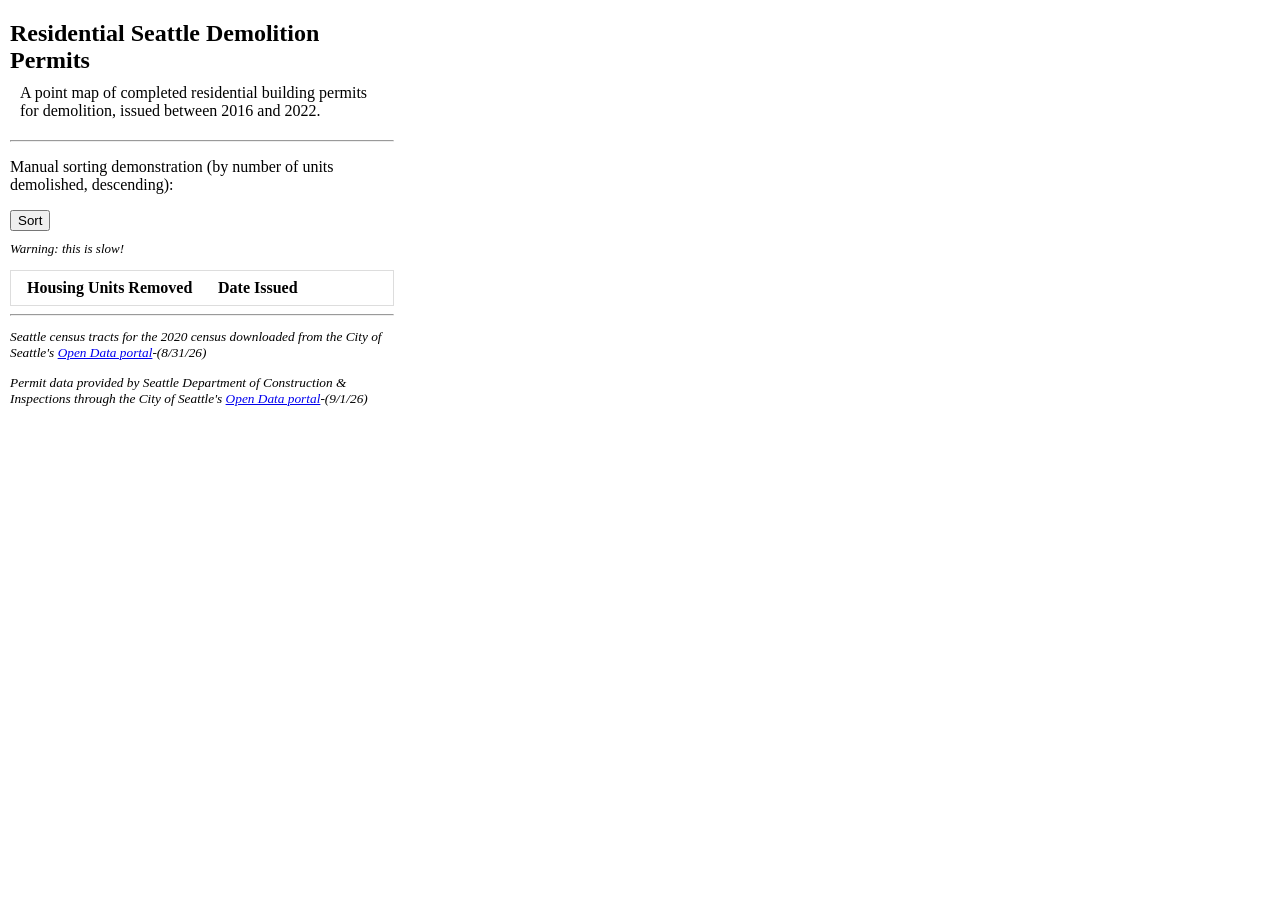
==== main/index.html @ a2423a90 "reorganization" ====
<!DOCTYPE html>
<html lang="en-US">

<head>
    <meta charset="utf-8">
    <title>Residential Seattle Demolition Permits</title>
    <meta name="viewport" content="initial-scale=1,maximum-scale=1,user-scalable=no">
    <link href="https://api.mapbox.com/mapbox-gl-js/v2.5.0/mapbox-gl.css" rel="stylesheet">
    <script src="https://api.mapbox.com/mapbox-gl-js/v2.5.0/mapbox-gl.js"></script>
    <style>
        body {
            margin: 0;
            padding: 0;
        }

        #container {
            display: flex;
            height: 100vh;
            flex-direction: row;
            align-items: stretch;
        }

        #side-panel {
            display: flex;
            flex-direction: column;
            align-items: stretch;
            padding: 10px;
            max-width: 30vw;
        }

        @media screen and (max-width: 950px) {

            #side-panel {
                display: none;
            }

        }

        #map {
            flex-grow: 1;
        }

        button {
            margin-bottom: 10px;
        }

        table {
            border-collapse: collapse;
            border-spacing: 0;
            width: 100%;
        }
        
        th {
            position: sticky;
            top: 0px;
            background-color: white;
        }
        
        th,
        td {
            text-align: left;
            padding: 8px;
            padding-left: 16px;
            width: 50%;
        }
        
        tr:nth-child(even) {
            background-color: #f2f2f2;
        }
        
        .table-container {
            border: 1px solid #ddd;
            overflow-y: scroll;
            /* height: 70%; */
        }

        .credit-text {
            font-style: italic;
            font-size: smaller;
        }

        h2 {
            margin-top: 10px;
            margin-bottom: 0px;
        }

        .description {
            margin: 10px 10px 20px 10px;
            font-size: 1em;
        }
    </style>
</head>

<body>
    <main id="container">
        <div id="side-panel">

            <div class="header-container">
                <h2>Residential Seattle Demolition Permits</h2>
                <p class="description">A point map of completed residential building permits for demolition, issued between 2016 and 2022.</p>
                <hr>
                <p>Manual sorting demonstration (by number of units demolished, descending):</p>
                <button>Sort</button>
                <p style="font-size:small;font-style:italic;margin-top:0px;">Warning: this is slow!</p>
            </div>
            <div class="table-container">
                <table>
                    <tr>
                        <th>Housing Units Removed</th>
                        <th>Date Issued</th>
                    </tr>
                </table>
            </div>
            <div id="footer">
                <hr>
                <p class="credit-text">Seattle census tracts for the 2020 census downloaded from the City of Seattle's 
                    <a href="https://data-seattlecitygis.opendata.arcgis.com/datasets/SeattleCityGIS::2020-census-tracts-seattle/about">Open Data portal</a>-(8/31/26)</p>
                <p class="credit-text">Permit data provided by Seattle Department of Construction & Inspections through the City of Seattle's <a href="https://data.seattle.gov/Built-Environment/
                    Building-Permits/76t5-zqzr/explore/query/SELECT%0A%20%20%60permitnum%60%2C%0A%20%20%60housingunitsremoved%60%2C%0A%20%20%60issueddate
                    %60%2C%0A%20%20%60latitude%60%2C%0A%20%20%60longitude%60%2C%0A%20%20%60location1%60%2C%0A%20%20%60housingunits%60%2C%0A%20%20%60housi
                    ngunitsadded%60%0AWHERE%0A%20%20caseless_one_of%28%60permitclassmapped%60%2C%20%22Residential%22%29%0A%20%20AND%20caseless_one_of%28%
                    60permittypemapped%60%2C%20%22Demolition%22%29%0A%20%20AND%20%60issueddate%60%0A%20%20%20%20%20%20%20%20BETWEEN%20%222016-01-01T16%3A
                    20%3A19%22%20%3A%3A%20floating_timestamp%0A%20%20%20%20%20%20%20%20AND%20%222022-12-31T16%3A20%3A19%22%20%3A%3A%20floating_timestamp%
                    0A%20%20AND%20caseless_one_of%28%60statuscurrent%60%2C%20%22Completed%22%29%0AORDER%20BY%20%60housingunitsremoved%60%20DESC%20NULL%20
                    LAST/page/filter">Open Data portal</a>-(9/1/26)</p>
            </div>
        </div>
        <div id="map"></div>
    </main>
    <script>
        mapboxgl.accessToken =
            'pk.eyJ1IjoiaG9sZGVuYiIsImEiOiJjbXRoeWY2Z2IxbDZlMndwd2dqMnc5d2ttIn0.BPMXu22dBzuOaDN_L5CEBw';
        let map = new mapboxgl.Map({
            container: 'map', // container ID
            style: 'mapbox://styles/mapbox/satellite-v9', // style URL
            zoom: 10.5, // starting zoom
            center: [-122.3626438965025, 47.623469940234047] // starting center
        });

        async function geojsonFetch() {
            let response, permits, tracts, table;
            response = await fetch('assets/permits.geojson');
            permits = await response.json();
            response = await fetch('assets/Census_Tracts.geojson');
            tracts = await response.json();
            
            function loadingData() {
                map.addSource('tracts', {
                    type: 'geojson',
                    data: tracts
                });

                map.addLayer({
                    'id': 'tracts-layer',
                    'type': 'fill',
                    'source': 'tracts',
                    'paint': {
                        'fill-color': '#0080ff', // blue color fill
                        'fill-outline-color': '#ffffff', // classic white border
                        'fill-opacity': 0.8
                    }
                });

                map.addSource('permits', {
                    type: 'geojson',
                    data: permits
                });

                map.addLayer({
                    'id': 'permits-layer',
                    'type': 'circle',
                    'source': 'permits',
                    'paint': {
                        'circle-radius': 3,
                        'circle-stroke-width': 1,
                        'circle-color': 'white',
                        'circle-stroke-color': 'black'
                    }
                });
            }
            if (!map.loaded()) {
                map.on('load', loadingData);
            } else {
                loadingData()
            }

            table = document.getElementsByTagName("table")[0];
            let row, cell2, cell3;
            for (let i = 0; i < permits.features.length; i++) {
                // Create an empty <tr> element and add it to the 1st position of the table:
                row = table.insertRow(-1);
                cell2 = row.insertCell(0);
                cell3 = row.insertCell(1);
                let num = parseInt(permits.features[i].properties.HousingUnitsRemoved);
                cell2.innerHTML = isNaN(num) ? 0 : num;
                cell3.innerHTML = permits.features[i].properties.IssuedDate;
            }

        };
        geojsonFetch();

        let btn = document.getElementsByTagName("button")[0];

        btn.addEventListener('click', sortTable);
        // This was incredibly slow. I improved it a bit
        function sortTable(e) {
            e.target.innerHTML = 'Sorting... 0%';
            e.target.setAttribute('disabled', 'true');
            setTimeout(sortHelper, 100, e.target);
        }


        function sortHelper(button) {
            button.innerHTML =
                `Sorting... ${Math.ceil((parseFloat(button.innerHTML.replace('Sorting... ', '').replace('%', '')) / 100 + 7 / 25000) * 100 * 1000) / 1000}%`;

            let table, rows, switching, i, x, y, shouldSwitch;
            table = document.getElementsByTagName("table")[0];
            rows = table.rows;
            shouldSwitch = false;
            for (i = 1; i < (rows.length - 1); i++) {
                x = parseFloat(rows[i].getElementsByTagName("td")[0].innerHTML);
                y = parseFloat(rows[i + 1].getElementsByTagName("td")[0].innerHTML);
                if (x < y) {
                    rows[i].parentNode.insertBefore(rows[i + 1], rows[i]);
                    shouldSwitch = true;
                }
            }
            if (shouldSwitch) {
                setTimeout(sortHelper, 0, button);
            } else {
                button.removeAttribute('disabled');
                button.innerHTML = 'Sort';
            }
        }
    </script>
</body>

</html>
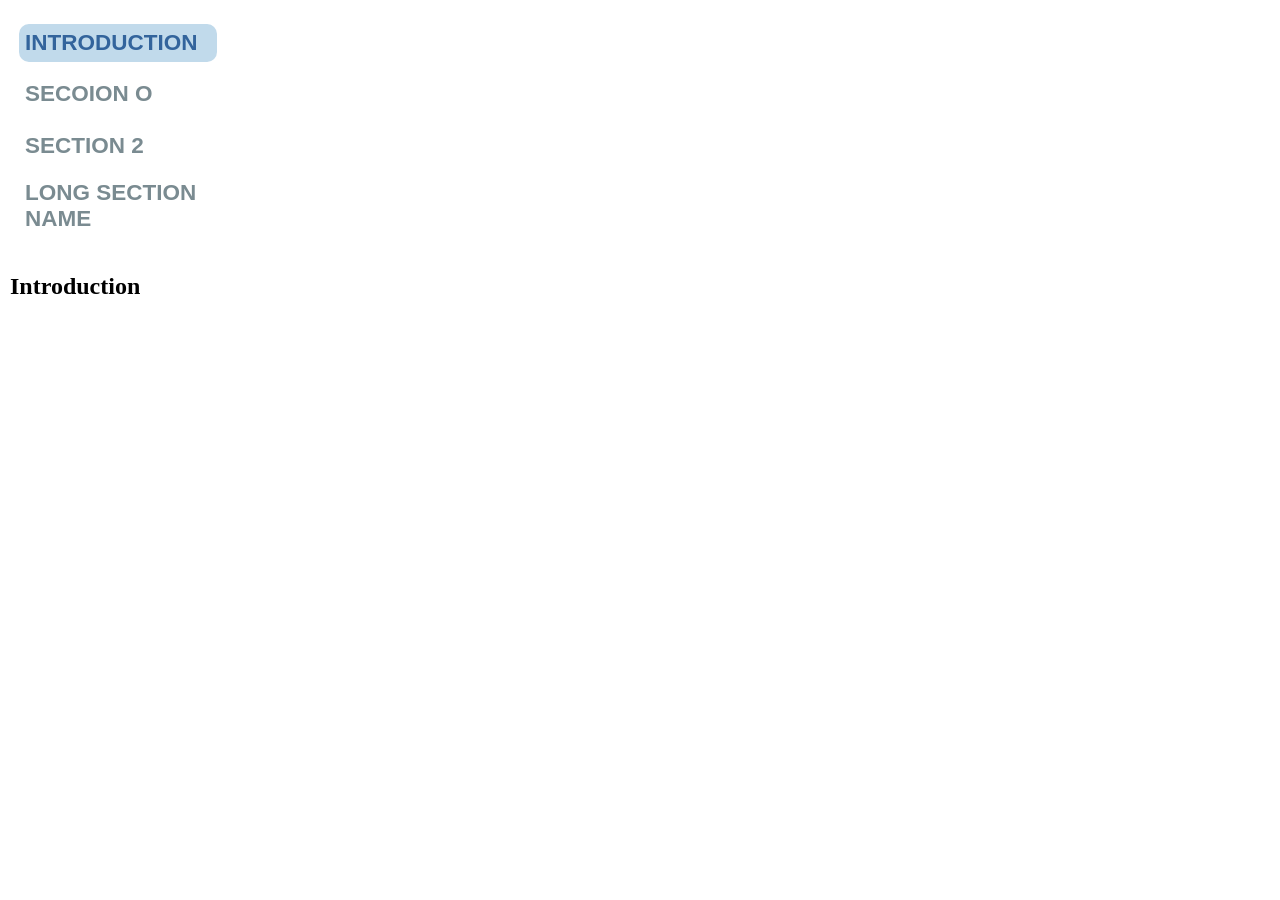
==== commit 1d011682: "drafting content" ====
--- a/main/index.html
+++ b/main/index.html
@@ -3,237 +3,35 @@
 
 <head>
     <meta charset="utf-8">
-    <title>Residential Seattle Demolition Permits</title>
+    <title>Residential Seattle Permits</title>
     <meta name="viewport" content="initial-scale=1,maximum-scale=1,user-scalable=no">
-    <link href="https://api.mapbox.com/mapbox-gl-js/v2.5.0/mapbox-gl.css" rel="stylesheet">
-    <script src="https://api.mapbox.com/mapbox-gl-js/v2.5.0/mapbox-gl.js"></script>
+    <link href="https://api.mapbox.com/mapbox-gl-js/v3.32.0/mapbox-gl.css" rel="stylesheet">
+    <script src="https://api.mapbox.com/mapbox-gl-js/v3.32.0/mapbox-gl.js"></script>
+    <link href="main.css" rel="stylesheet">
+    <script src="main.js"></script>
     <style>
-        body {
-            margin: 0;
-            padding: 0;
-        }
-
-        #container {
-            display: flex;
-            height: 100vh;
-            flex-direction: row;
-            align-items: stretch;
-        }
-
-        #side-panel {
-            display: flex;
-            flex-direction: column;
-            align-items: stretch;
-            padding: 10px;
-            max-width: 30vw;
-        }
-
-        @media screen and (max-width: 950px) {
-
-            #side-panel {
-                display: none;
-            }
-
-        }
-
-        #map {
-            flex-grow: 1;
-        }
-
-        button {
-            margin-bottom: 10px;
-        }
-
-        table {
-            border-collapse: collapse;
-            border-spacing: 0;
-            width: 100%;
-        }
-        
-        th {
-            position: sticky;
-            top: 0px;
-            background-color: white;
-        }
-        
-        th,
-        td {
-            text-align: left;
-            padding: 8px;
-            padding-left: 16px;
-            width: 50%;
-        }
-        
-        tr:nth-child(even) {
-            background-color: #f2f2f2;
-        }
-        
-        .table-container {
-            border: 1px solid #ddd;
-            overflow-y: scroll;
-            /* height: 70%; */
-        }
-
-        .credit-text {
-            font-style: italic;
-            font-size: smaller;
-        }
-
-        h2 {
-            margin-top: 10px;
-            margin-bottom: 0px;
-        }
-
-        .description {
-            margin: 10px 10px 20px 10px;
-            font-size: 1em;
-        }
     </style>
 </head>
+<body>
+    <main id="main">
+        <div id="top-content">
 
-<body>
-    <main id="container">
-        <div id="side-panel">
-
-            <div class="header-container">
-                <h2>Residential Seattle Demolition Permits</h2>
-                <p class="description">A point map of completed residential building permits for demolition, issued between 2016 and 2022.</p>
-                <hr>
-                <p>Manual sorting demonstration (by number of units demolished, descending):</p>
-                <button>Sort</button>
-                <p style="font-size:small;font-style:italic;margin-top:0px;">Warning: this is slow!</p>
+        </div>
+        <div id="bottom-content">
+            <div id="side-panel">
+                <button id="intro-section-button" class="section-button selected">Introduction</button>
+                <button id="mispelled-section-button" class="section-button">secoion o</button>
+                <button class="section-button">Section 2</button>
+                <button class="section-button">Long Section Name</button>
+                <div id="section-selector"></div>
             </div>
-            <div class="table-container">
-                <table>
-                    <tr>
-                        <th>Housing Units Removed</th>
-                        <th>Date Issued</th>
-                    </tr>
-                </table>
-            </div>
-            <div id="footer">
-                <hr>
-                <p class="credit-text">Seattle census tracts for the 2020 census downloaded from the City of Seattle's 
-                    <a href="https://data-seattlecitygis.opendata.arcgis.com/datasets/SeattleCityGIS::2020-census-tracts-seattle/about">Open Data portal</a>-(8/31/26)</p>
-                <p class="credit-text">Permit data provided by Seattle Department of Construction & Inspections through the City of Seattle's <a href="https://data.seattle.gov/Built-Environment/
-                    Building-Permits/76t5-zqzr/explore/query/SELECT%0A%20%20%60permitnum%60%2C%0A%20%20%60housingunitsremoved%60%2C%0A%20%20%60issueddate
-                    %60%2C%0A%20%20%60latitude%60%2C%0A%20%20%60longitude%60%2C%0A%20%20%60location1%60%2C%0A%20%20%60housingunits%60%2C%0A%20%20%60housi
-                    ngunitsadded%60%0AWHERE%0A%20%20caseless_one_of%28%60permitclassmapped%60%2C%20%22Residential%22%29%0A%20%20AND%20caseless_one_of%28%
-                    60permittypemapped%60%2C%20%22Demolition%22%29%0A%20%20AND%20%60issueddate%60%0A%20%20%20%20%20%20%20%20BETWEEN%20%222016-01-01T16%3A
-                    20%3A19%22%20%3A%3A%20floating_timestamp%0A%20%20%20%20%20%20%20%20AND%20%222022-12-31T16%3A20%3A19%22%20%3A%3A%20floating_timestamp%
-                    0A%20%20AND%20caseless_one_of%28%60statuscurrent%60%2C%20%22Completed%22%29%0AORDER%20BY%20%60housingunitsremoved%60%20DESC%20NULL%20
-                    LAST/page/filter">Open Data portal</a>-(9/1/26)</p>
+            <div id="main-content">
+                <section id="section-introduction">
+                    <h1>Introduction</h1>
+                </section>
             </div>
         </div>
-        <div id="map"></div>
     </main>
-    <script>
-        mapboxgl.accessToken =
-            'pk.eyJ1IjoiaG9sZGVuYiIsImEiOiJjbXRoeWY2Z2IxbDZlMndwd2dqMnc5d2ttIn0.BPMXu22dBzuOaDN_L5CEBw';
-        let map = new mapboxgl.Map({
-            container: 'map', // container ID
-            style: 'mapbox://styles/mapbox/satellite-v9', // style URL
-            zoom: 10.5, // starting zoom
-            center: [-122.3626438965025, 47.623469940234047] // starting center
-        });
-
-        async function geojsonFetch() {
-            let response, permits, tracts, table;
-            response = await fetch('assets/permits.geojson');
-            permits = await response.json();
-            response = await fetch('assets/Census_Tracts.geojson');
-            tracts = await response.json();
-            
-            function loadingData() {
-                map.addSource('tracts', {
-                    type: 'geojson',
-                    data: tracts
-                });
-
-                map.addLayer({
-                    'id': 'tracts-layer',
-                    'type': 'fill',
-                    'source': 'tracts',
-                    'paint': {
-                        'fill-color': '#0080ff', // blue color fill
-                        'fill-outline-color': '#ffffff', // classic white border
-                        'fill-opacity': 0.8
-                    }
-                });
-
-                map.addSource('permits', {
-                    type: 'geojson',
-                    data: permits
-                });
-
-                map.addLayer({
-                    'id': 'permits-layer',
-                    'type': 'circle',
-                    'source': 'permits',
-                    'paint': {
-                        'circle-radius': 3,
-                        'circle-stroke-width': 1,
-                        'circle-color': 'white',
-                        'circle-stroke-color': 'black'
-                    }
-                });
-            }
-            if (!map.loaded()) {
-                map.on('load', loadingData);
-            } else {
-                loadingData()
-            }
-
-            table = document.getElementsByTagName("table")[0];
-            let row, cell2, cell3;
-            for (let i = 0; i < permits.features.length; i++) {
-                // Create an empty <tr> element and add it to the 1st position of the table:
-                row = table.insertRow(-1);
-                cell2 = row.insertCell(0);
-                cell3 = row.insertCell(1);
-                let num = parseInt(permits.features[i].properties.HousingUnitsRemoved);
-                cell2.innerHTML = isNaN(num) ? 0 : num;
-                cell3.innerHTML = permits.features[i].properties.IssuedDate;
-            }
-
-        };
-        geojsonFetch();
-
-        let btn = document.getElementsByTagName("button")[0];
-
-        btn.addEventListener('click', sortTable);
-        // This was incredibly slow. I improved it a bit
-        function sortTable(e) {
-            e.target.innerHTML = 'Sorting... 0%';
-            e.target.setAttribute('disabled', 'true');
-            setTimeout(sortHelper, 100, e.target);
-        }
-
-
-        function sortHelper(button) {
-            button.innerHTML =
-                `Sorting... ${Math.ceil((parseFloat(button.innerHTML.replace('Sorting... ', '').replace('%', '')) / 100 + 7 / 25000) * 100 * 1000) / 1000}%`;
-
-            let table, rows, switching, i, x, y, shouldSwitch;
-            table = document.getElementsByTagName("table")[0];
-            rows = table.rows;
-            shouldSwitch = false;
-            for (i = 1; i < (rows.length - 1); i++) {
-                x = parseFloat(rows[i].getElementsByTagName("td")[0].innerHTML);
-                y = parseFloat(rows[i + 1].getElementsByTagName("td")[0].innerHTML);
-                if (x < y) {
-                    rows[i].parentNode.insertBefore(rows[i + 1], rows[i]);
-                    shouldSwitch = true;
-                }
-            }
-            if (shouldSwitch) {
-                setTimeout(sortHelper, 0, button);
-            } else {
-                button.removeAttribute('disabled');
-                button.innerHTML = 'Sort';
-            }
-        }
-    </script>
 </body>
 
 </html>
--- a/main/main.css
+++ b/main/main.css
@@ -0,0 +1,58 @@
+body {
+    height: 100vh;
+    margin: 0;
+    padding: 0;
+}
+main {
+    display: flex;
+    flex-direction: row;
+    justify-content: stretch;
+    align-items: stretch;
+    height: 100%;
+}
+#side-panel {
+    display: flex;
+    flex-direction: column;
+    justify-content: stretch;
+    align-items: stretch;
+    position: relative;
+    padding: 10px;
+    min-width: 1vmin;
+}
+
+#side-panel>button {
+    margin: 1.5vmin 0 0 1vmin;
+    max-width: 22vmin;
+    min-height: 4.25vmin;
+    color: rgb(122, 139, 145);
+    font-size: 2.5vmin;
+    font-weight: bold;
+    text-transform: uppercase;
+    text-align: left;
+    background: none;
+    /* background-color: white; */
+    border: none;
+    cursor: pointer;
+}
+#side-panel>button.selected {
+    color: rgb(51, 100, 156);
+}
+#side-panel>button:hover {
+    color: rgb(72, 141, 219);
+}
+#side-panel>div#section-selector {
+    visibility: hidden;
+    position: absolute;
+    background-color: rgb(193, 218, 235);
+    top: 0px;
+    left: 0px;
+    width: 22vmin;
+    border-radius: 1.1vmin;
+    z-index: -1;
+    transition: height .5s ease-in-out, width .5s ease-in-out, top .5s ease-in-out, left .5s ease-in-out;
+}
+#main-content {
+    flex: 1;
+    padding: 10px;
+    background-color: white;
+}
